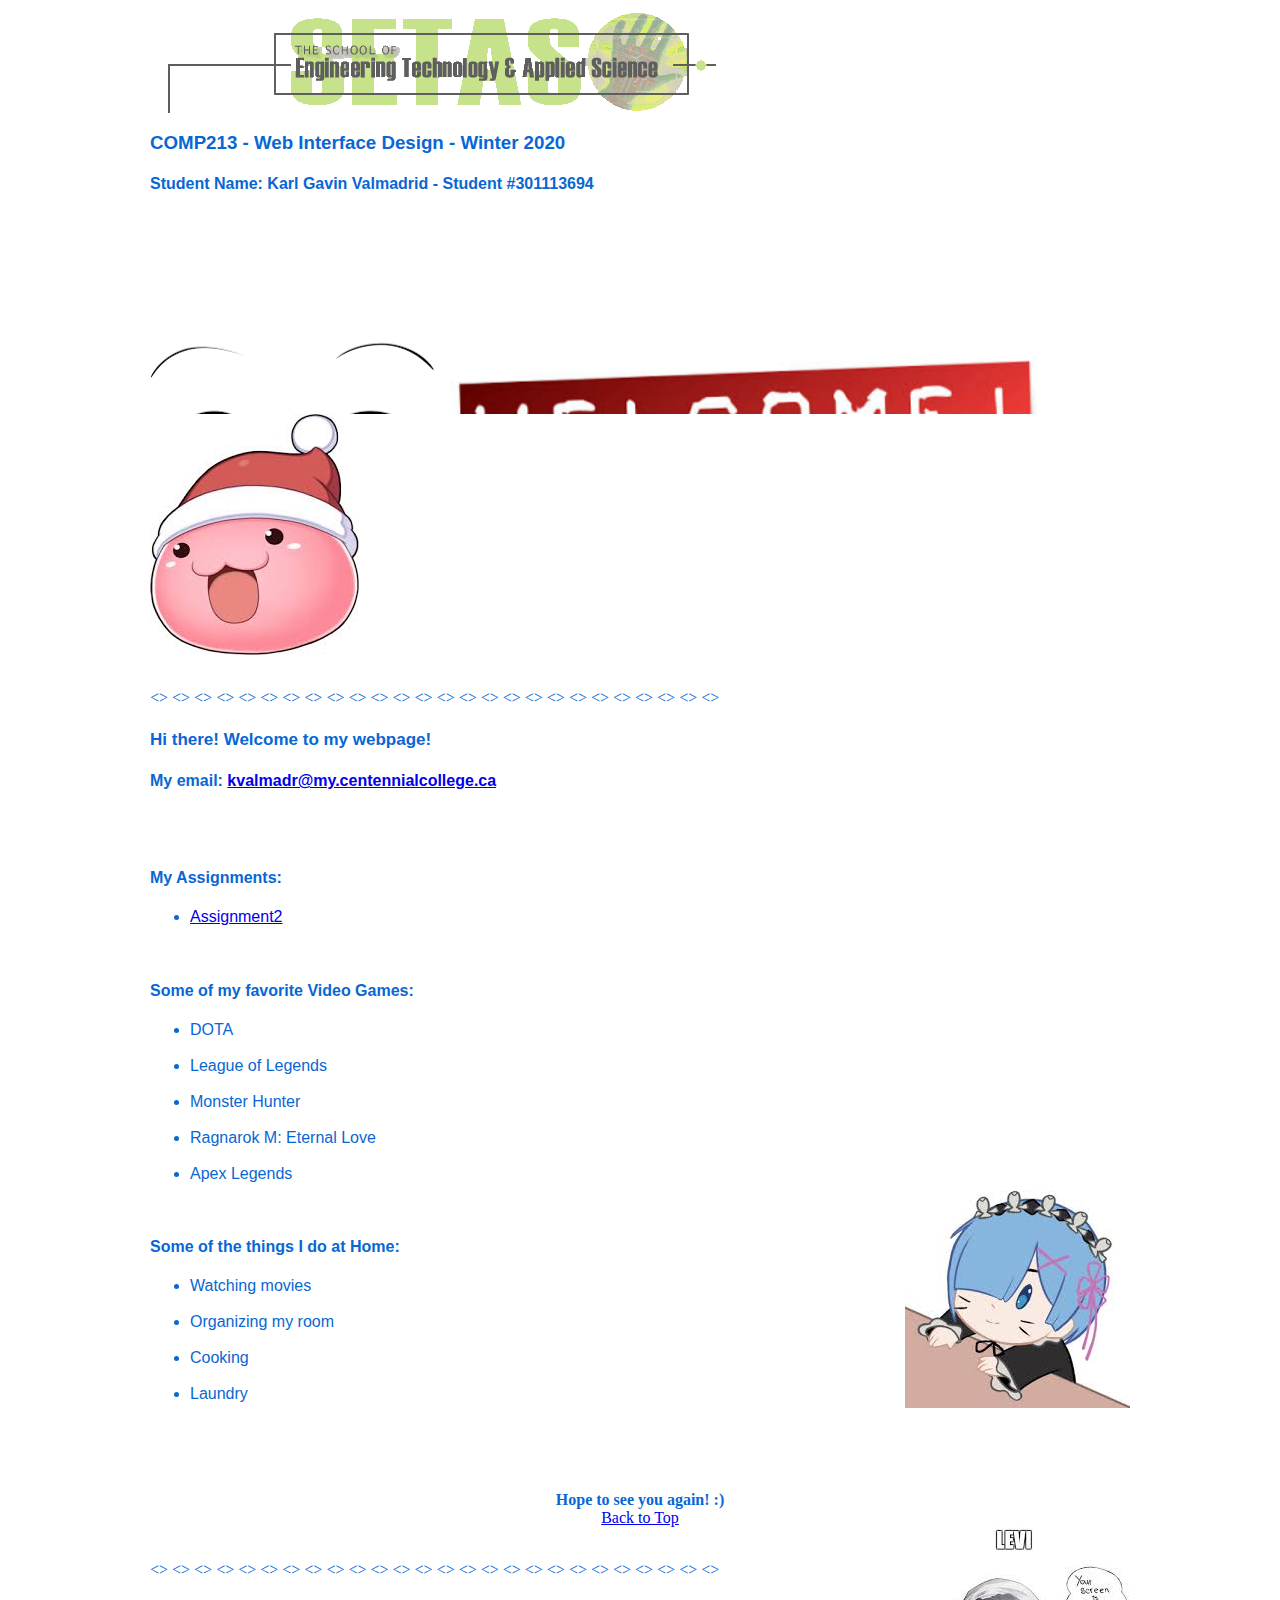
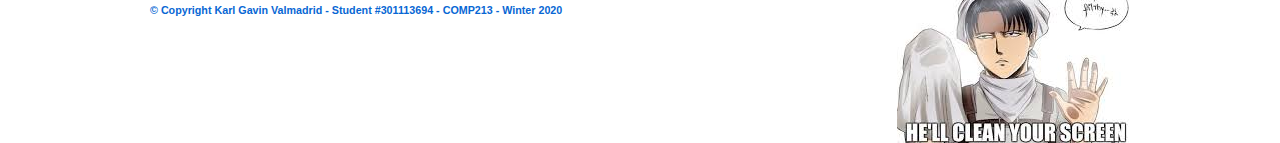
==== COMP213-W2020-005/index.html @ 992877e2 "Initial commit" ====
<html>
    <!-- Created by Karl Gavin Valmadrid - Create on: 11/01/2020 -->
    <!--Website URL (http://studentweb.cencol.ca/kvalmadr/) -->
    <head>
        <title>
            Karl Gavin Valmadrid - COMP213 Home Page
        </title>
            <meta charset="utf-8"> 
    </head>
    <body style = "color:grey; background-color:  white; " >
        <div style ="width: 980px; margin-left: auto; margin-right: auto;">
            <header>
                <h3 id="Top"></h3>
                <!--Banner Area--> 
                <img src="../COMP213-W2020-005/images/assignments/A1/logo.gif">       
                <!--Header Line-->
                <h3 style="color: rgb(8, 103, 212);font-family: Arial;"> COMP213 - Web Interface Design - Winter 2020</h3> 
                <!--Title Line-->
                <h4 style="color: rgb(8, 103, 212);font-family: Arial;">Student Name: Karl Gavin Valmadrid - Student #301113694 </h4> 
            </header>
            <!--Picture welcome goes up!-->
            <marquee scrollamount="10"
                direction="up"
                behavior="slide">
                <img src="../COMP213-W2020-005/images/assignments/A1/welcome.jpg">

            </marquee>
            <!--Picture pink goes up!-->
           <center>
            <marquee scrollamount="12"
                direction="up"
                behavior="slide">

            <!--<img src="poring.jfif"> <br><br><br>-->   
                <img src="../COMP213-W2020-005/images/assignments/A1/poring.jfif">
                </marquee><br><br>
            </center>
            

            <!--Line just for design-->
            <p style="color: rgb(8, 103, 212);">
                &lt;&gt; &lt;&gt; &lt;&gt; &lt;&gt; &lt;&gt; &lt;&gt; &lt;&gt; &lt;&gt; &lt;&gt; &lt;&gt; &lt;&gt; &lt;&gt; &lt;&gt; &lt;&gt; &lt;&gt; &lt;&gt; &lt;&gt; &lt;&gt; &lt;&gt; &lt;&gt; &lt;&gt; &lt;&gt; &lt;&gt; &lt;&gt; &lt;&gt; &lt;&gt;<br>
            </p>
            <main>
            <!--Description-->
               <h4 style="color: rgb(8, 103, 212);font-family: Arial; font-size: 17;">
                   <strong> Hi there! Welcome to my webpage! </h4></strong>
                  
                <h4 style="color: rgb(8, 103, 212);font-family: Arial;">My email:
                <a href="mailto:kvalmadr@my.centennialcollege.ca">kvalmadr@my.centennialcollege.ca</a></h4>

                <br><br>
                <h4 style="color: rgb(8, 103, 212);font-family: Arial;">My Assignments:</h4>
                <ul style="color: rgb(8, 103, 212);font-family: Arial;">
                <li><a href= "./assign/assign2.html">Assignment2</a><br></li>
                </ul>
                <br>


                <!-- UL -->
                <!-- At least 4 LI items --> 
                <h4 style="color: rgb(8, 103, 212);font-family: Arial;"> Some of my favorite Video Games:</h4>
                <ul style="color: rgb(8, 103, 212);font-family: Arial;">
                <li>DOTA</li><br>
                <li>League of Legends</li><br>
                <li>Monster Hunter</li><br>
                <li>Ragnarok M: Eternal Love</li><br>            
                <li>Apex Legends</li>
                <img src="../COMP213-W2020-005/images/assignments/A1/meme.jfif" style="float:right";>
                </ul><br>
                <!--Another UL-->
                <h4 style="color: rgb(8, 103, 212);font-family: Arial;"> Some of the things I do at Home:</h4>
                <ul style="color: rgb(8, 103, 212);font-family: Arial;">
                <li>Watching movies</li><br>
                <li>Organizing my room</li><br>
                <li>Cooking</li><br>
                <li>Laundry</li><br>                           
                </ul><br>
                <br><br><center><b style="color:rgb(8, 103, 212);">Hope to see you again!  :)</b></center>
                <a href="#Top"><center>Back to Top</center></a>
            </main>
            <img src="../COMP213-W2020-005/images/assignments/A1/leviclean.jfif" style="float:right";>
            <br>
            <!--Line just for design-->
            <p style="color: rgb(8, 103, 212);">
                &lt;&gt; &lt;&gt; &lt;&gt; &lt;&gt; &lt;&gt; &lt;&gt; &lt;&gt; &lt;&gt; &lt;&gt; &lt;&gt; &lt;&gt; &lt;&gt; &lt;&gt; &lt;&gt; &lt;&gt; &lt;&gt; &lt;&gt; &lt;&gt; &lt;&gt; &lt;&gt; &lt;&gt; &lt;&gt; &lt;&gt; &lt;&gt; &lt;&gt; &lt;&gt;<br>
           </p>  
           
            <footer><h6 style="color: rgb(8, 103, 212);font-family: Arial">&copy;&nbsp;Copyright Karl Gavin Valmadrid - Student #301113694 - COMP213 - Winter 2020</h6></footer>
        </div>
    </body>
</html>
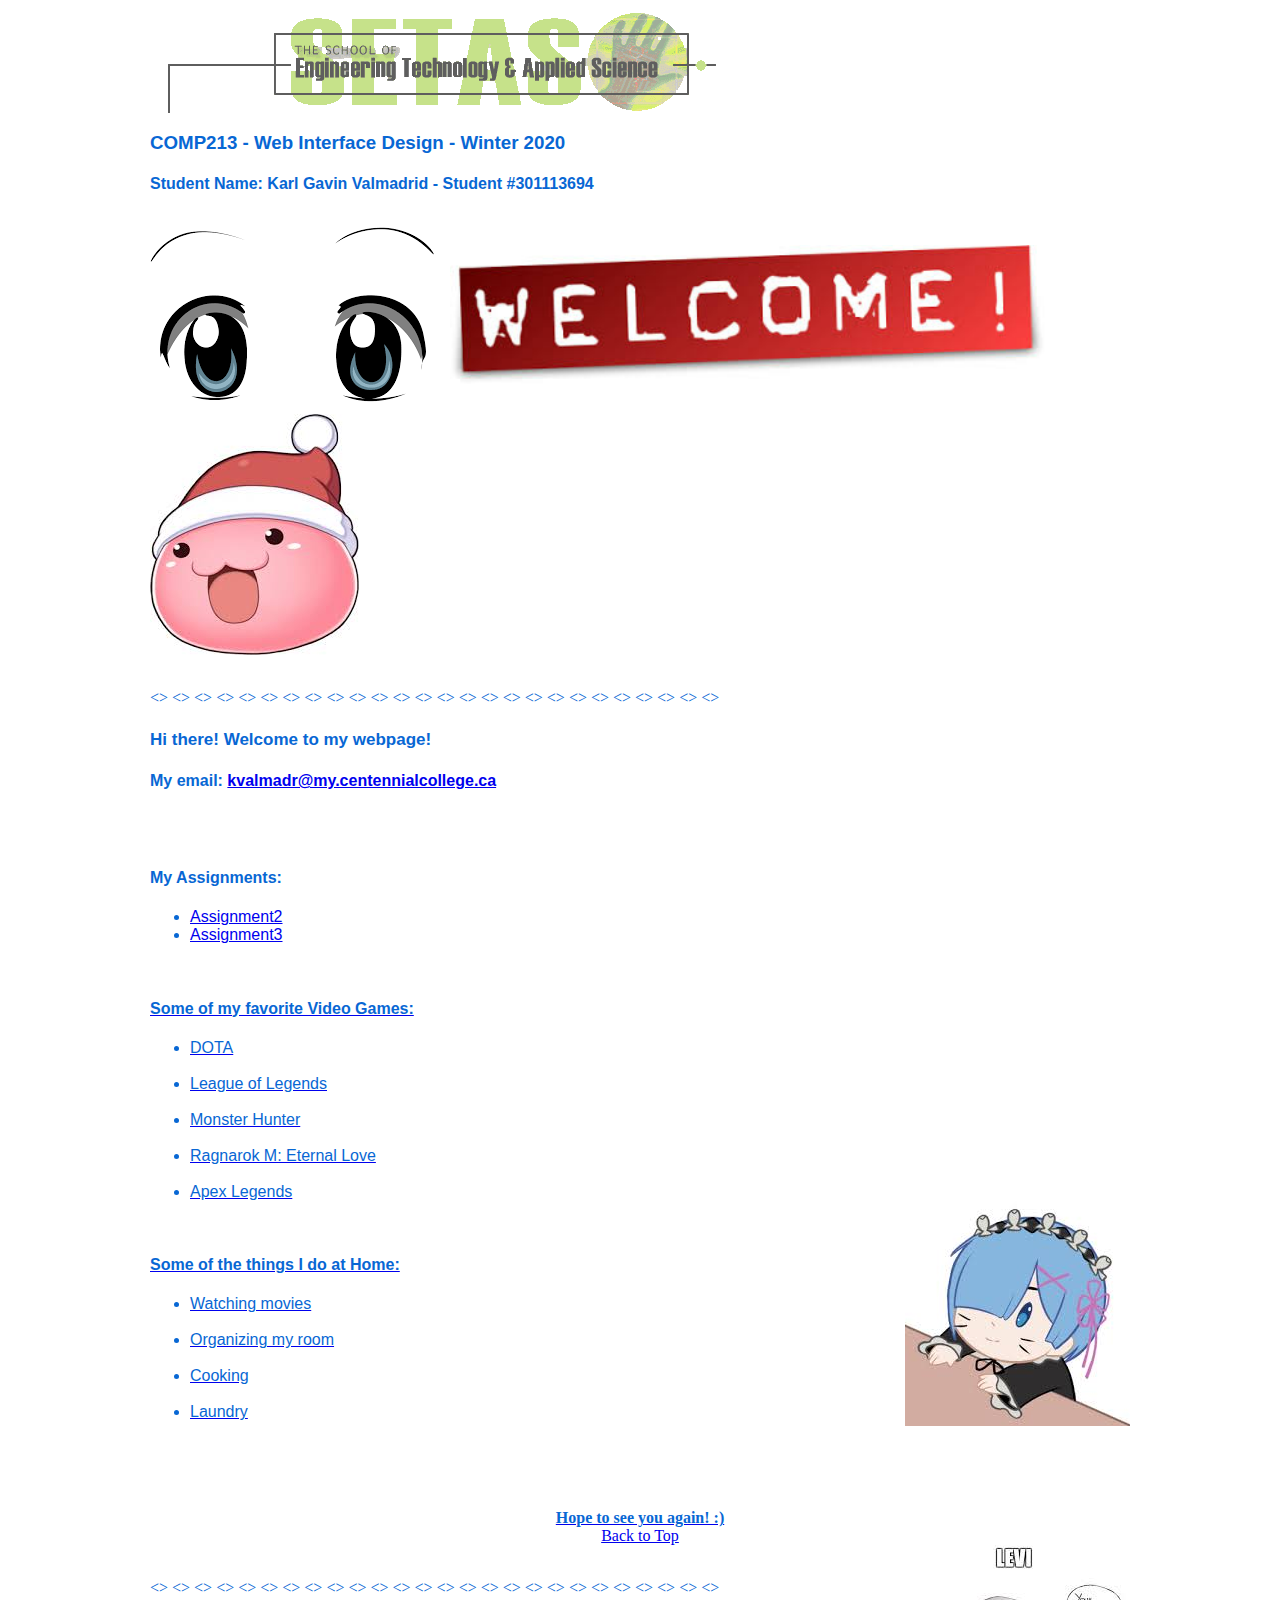
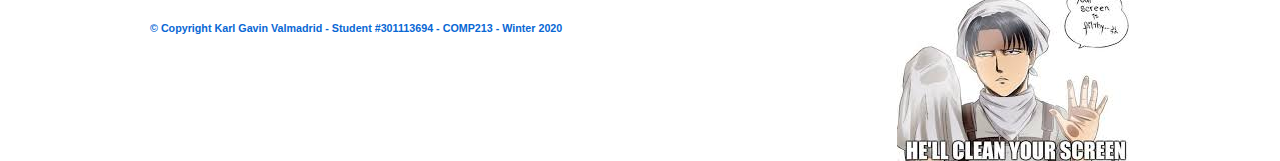
==== commit 85ab95c5: "added assignment3" ====
--- a/COMP213-W2020-005/index.html
+++ b/COMP213-W2020-005/index.html
@@ -53,6 +53,7 @@
                 <h4 style="color: rgb(8, 103, 212);font-family: Arial;">My Assignments:</h4>
                 <ul style="color: rgb(8, 103, 212);font-family: Arial;">
                 <li><a href= "./assign/assign2.html">Assignment2</a><br></li>
+                <li><a href= "./assign/assign3.html">Assignment3</li>
                 </ul>
                 <br>
 
